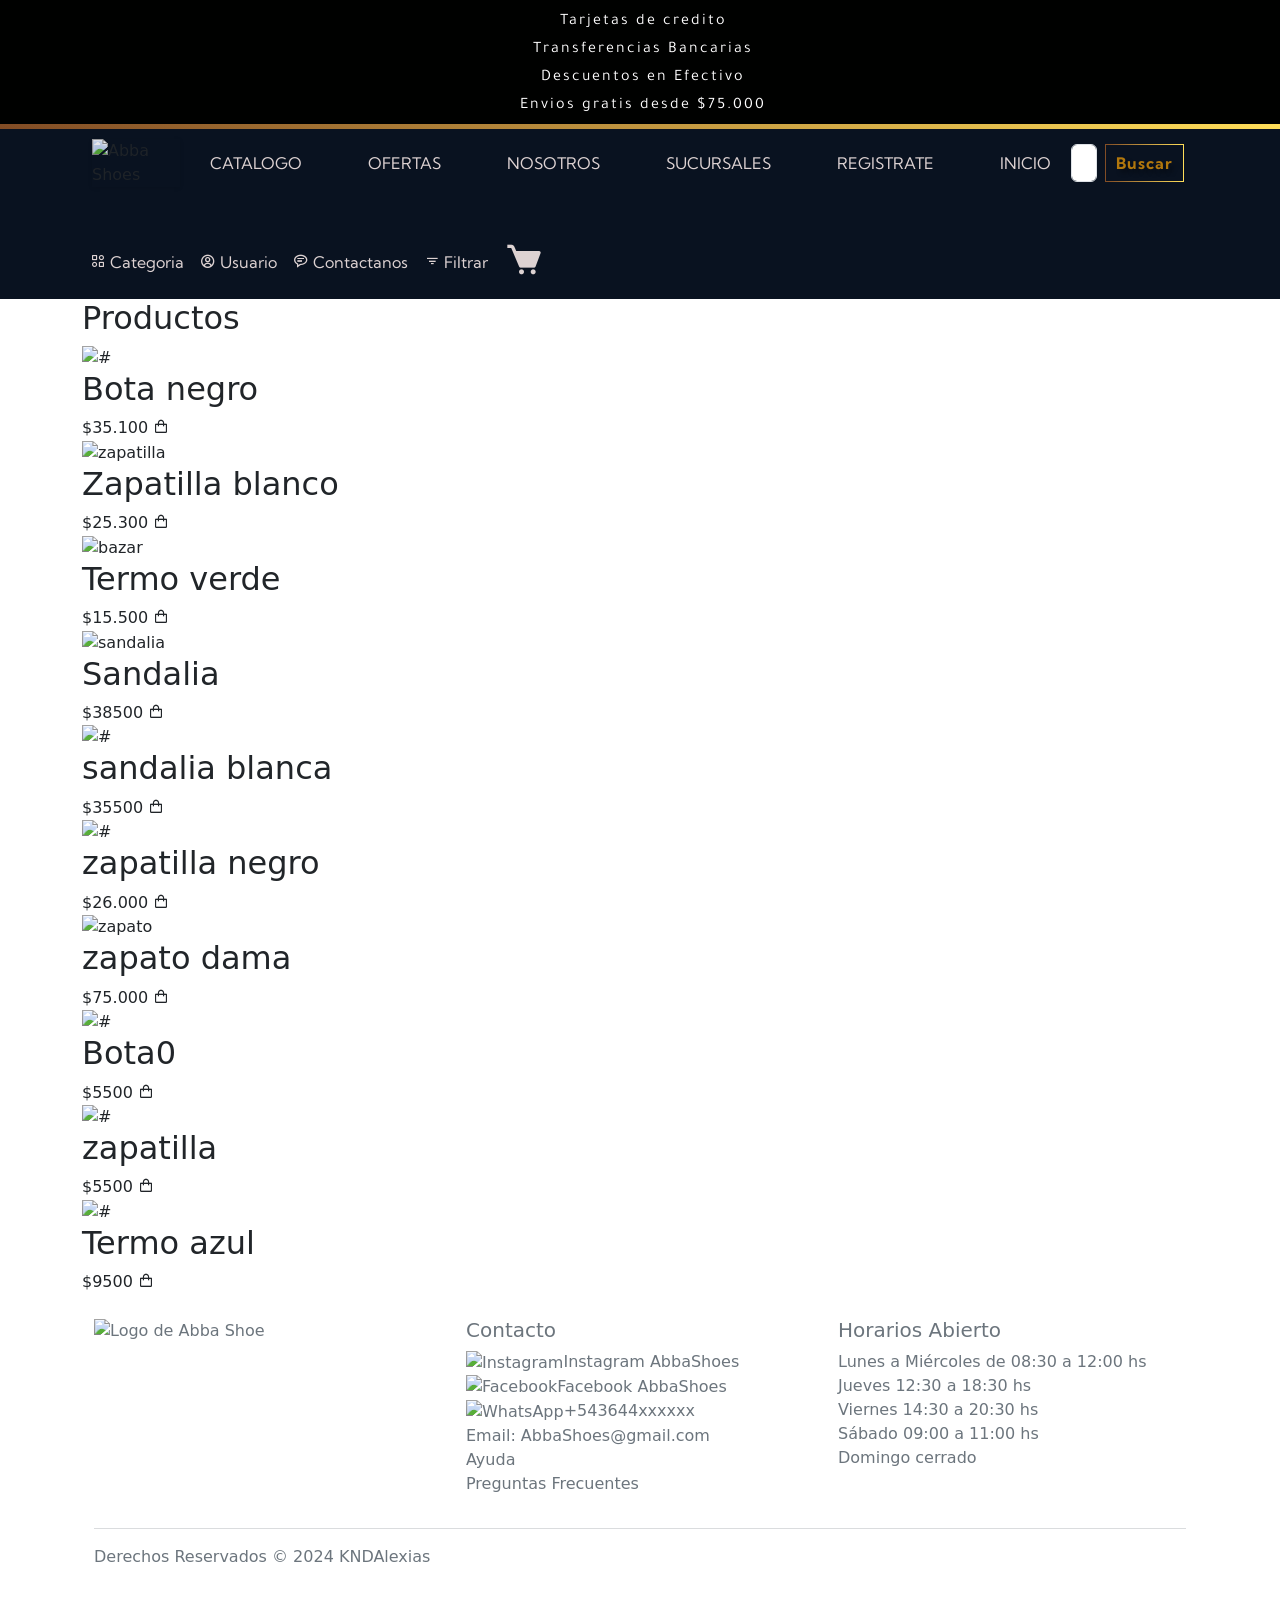
==== pages/carro.html @ 938a21e7 "fuente de letra carrusel arreglado" ====
<!DOCTYPE html>
<html lang="es">

<head>

    <head>
        <meta charset="UTF-8">
        <meta name="viewport" content="width=device-width, initial-scale=1">
        <meta name="author" content="Caceres Romina">
        <meta name="description"
            content="Zapatería Abba Shoe: Encuentra el calzado perfecto para hombres, mujeres y niños. Variedad de estilos y tallas.">
        <meta name="keywords" content="zapatería, calzado, zapatos, botas, zapatillas, moda, calidad">
        <meta name="robots" content="index, follow">
        <title>AbbaShoe</title>
        <!--icono bx y Bootstrap-->
        <link href="https://cdn.jsdelivr.net/npm/bootstrap-icons@1.8.0/font/bootstrap-icons.css" rel="stylesheet">
        <link href="https://cdn.jsdelivr.net/npm/bootstrap@5.3.2/dist/css/bootstrap.min.css" rel="stylesheet"
            integrity="sha384-T3c6CoIi6uLrA9TneNEoa7RxnatzjcDSCmG1MXxSR1GAsXEV/Dwwykc2MPK8M2HN" crossorigin="anonymous">
        <link rel="stylesheet" href="https://cdnjs.cloudflare.com/ajax/libs/font-awesome/5.15.4/css/all.min.css"
            integrity="sha512-xxxxxx" crossorigin="anonymous" />
        <!--STLYLE CSS-->
        <link href='https://unpkg.com/boxicons@2.1.4/css/boxicons.min.css' rel='stylesheet'><!--STLYLE CSS iconos-->
        
            <!-- Boxicons CSS -->
    <link href='https://unpkg.com/boxicons@2.1.4/css/boxicons.min.css' rel='stylesheet'>
    <link rel="stylesheet" href="../assets/css/carro.css">
    <link rel="stylesheet" href="../assets/css/header.css">
    <link rel="stylesheet" href="../assets/css/footer.css">


    </head>

<body>
    <!--carrusel metodos de pagos-->
     <a href="./pages/tipopago.html" class="section-carrusel text-center">
        <div class="text-carousel ">
            <div class="text-slide ">
                <i class='text-white' >&nbspTarjetas de credito</i>
            </div>
            <div class="text-slide ">
                <i class=' text-white'>&nbspTransferencias Bancarias</i>
            </div>
            <div class="text-slide ">
                <i class=' text-white'>&nbspDescuentos en Efectivo</i> 
            </div>
            <div class="text-slide ">
                <i class=' text-white'>&nbspEnvios gratis desde $75.000</i>
            </div>
        </div>
    </a>
    <!--carrusel metodos de pagos-->

    <!--MENU con boostrap-->

    <header class="decoracion">

        <div class="container d-flex justify-content-between align-items-center">
            <div class="logo">
                <a href=".././index.html">
                    <img src="../assets/logos/blanco.png" alt="Abba Shoes" >
                </a>
            </div>

            <nav class="navbar navbar-expand-lg ">
                <div class="container-fluid">
                    <button class="navbar-toggler" type="button" data-bs-bs-toggle="collapse" data-bs-target="#navbarNav"
                        aria-controls="navbarNav" aria-expanded="false" aria-label="Toggle navigation">
                        <span class="navbar-toggler-icon"></span>
                    </button>

                    <div class="collapse navbar-collapse" id="navbarNav">
                        <ul class="navbar-nav justify-content-center">
                            <li class="nav-item"><a class="nav-link" href="../pages/carro.html">CATALOGO</a></li>
                            <li class="nav-item"><a class="nav-link" href="../pages/descuentos.html">OFERTAS</a></li>
                            <li class="nav-item"><a class="nav-link" href="../pages/historia.html">NOSOTROS</a></li>
                            <li class="nav-item"><a class="nav-link" href="../pages/Local.html">SUCURSALES</a></li>
                            <li class="nav-item"><a class="nav-link" href="../pages/registro.html">REGISTRATE</a></li>
                            <li class="nav-item"><a class="nav-link" href="../pages/inicio.html">INICIO</a></li>
                        </ul>

                        <form class="d-flex" role="search">
                            <input class="form-control me-2" type="search" placeholder="Buscar" aria-label="Search">
                            <button class="btn btn-outline" type="submit">Buscar</button>
                        </form>
                    </div>
                </div>
            </nav>
        </div>

    </header>

    <!--////////////////-->
        
            <!-- Segundo renglón del header -->
        
            <!-- Segundo navegador -->
            <nav class="navbar navbar-expand-md navbar-primary bg-subtlet">
                <div class="container">
                    <div class="collapse navbar-collapse" id="navbarNav">
                        <ul class="navbar-nav mr-auto">
                            <li class="nav-item dropdown">
                                <a class="nav-link dropdown-bs-toggle" href="#" id="caracteristicasDropdown" role="button" data-bs-toggle="dropdown" aria-haspopup="true" aria-expanded="false">
                                    <i class='bx bx-category-alt' ></i> Categoria
                                </a>
                                <ul class="dropdown-menu" aria-labelledby="caracteristicasDropdown">
                                    <li><button class="dropdown-item">Zapatos</button></li>
                                    <li><button class="dropdown-item">Zapatillas</button></li>
                                    <li><button class="dropdown-item">Sandalias</button></li>
                                    <li><button class="dropdown-item">Botas</button></li>
                                    <li><button class="dropdown-item">Accesorios</button></li>
                                    <li><button class="dropdown-item">Sale</button></li>
                                    <li><button class="dropdown-item">2x1</button></li>
                                </ul>
                            </li>
                            <li class="nav-item">
                                <a class="nav-link" href="#">
                                    <i class='bx bx-user-circle' id=""></i> Usuario
                                </a>
                            </li>
                            <li class="nav-item">
                                <a class="nav-link" href="#">
                                    <i class='bx bx-message-rounded-detail' ></i> Contactanos
                                </a>
                            </li>
                            <li class="nav-item dropdown">
                                <a class="nav-link dropdown-bs-toggle" href="#" id="filtrarDropdown" role="button" data-bs-toggle="dropdown" aria-haspopup="true" aria-expanded="false">
                                    <i class='bx bx-filter'></i> Filtrar
                                </a>
                                <ul class="dropdown-menu" aria-labelledby="filtrarDropdown">
                                    <li><button class="dropdown-item">Precio Menor</button></li>
                                    <li><button class="dropdown-item">Precio Mayor</button></li>
                                </ul>
                            </li>
                        </ul>
                        <!-- Icono del carrito -->
                        <ul class="navbar-nav">
                            <li class="nav-item">
                                <a class="nav-link" name="carro" href="#">
                                    <i class='bx bxs-cart'id="cart-icon"></i></a>
                            </li>
                        </ul>
                    </div>
                </div>
                <!--Cart-->
                <div class="cart">
                    <h2 class="cart-title">Compra</h2>
                    <form action="insertarOrdenproducto.php" method="post" class="OrdenProducto-form"></form>
                    <!--Content-->
                    <div class="cart-content">
        
                    </div>
        
                    <!-- Total -->
                    <div class="total">
                        <div class="total-title">Total</div>
                        <div class="total-price">$0</div>
                    </div>
        
                    <!-- Buy Button -->
                    <button type="button" class="btn-buy" value="Comprar" name="Comprar">Compra Ahora</button>
                    <!-- Cart Close -->
                    <i class="bx bx-x" id="close-cart"></i>
                </div>
            </nav>
            
    
      

 <!--////////////////-->




<!--Shop-->

<section class="shop container">
    <h2 class="section-title">Productos</h2>
    <!-- Content -->
    <div class="shop-content">
        <!-- Box 1 -->
        <div class="product-box">
            <img src="../assets/img/imgP/9.png" alt="#" class="product-img">
            <h2 class="product-title">Bota negro</h2>
            <span class="price">$35.100</span>
            <i class="bx bx-shopping-bag add-cart"></i>
        </div>


        <!-- Box 1 -->
        <div class="product-box">
            <img src="../assets/img/imgP/10.png" alt="zapatilla" class="product-img">
            <h2 class="product-title">Zapatilla blanco</h2>
            <span class="price">$25.300</span>
            <i class="bx bx-shopping-bag add-cart"></i>
        </div>


        <!-- Box 1 -->
        <div class="product-box">
            <img src="../assets/img/imgP/termo-verde.jpg" alt="bazar" class="product-img">
            <h2 class="product-title">Termo verde</h2>
            <span class="price">$15.500</span>
            <i class="bx bx-shopping-bag add-cart"></i>
        </div>



        <!-- Box 1.2 -->
        <div class="product-box">
            <img src="../assets/img/imgP/8.png" alt="sandalia" class="product-img">
            <h2 class="product-title">Sandalia</h2>
            <span class="price">$38500</span>
            <i class="bx bx-shopping-bag add-cart"></i>
        </div>
        <!-- Box 1.3 -->
        <div class="product-box">
            <img src="../assets/img/imgP/7.png" alt="#" class="product-img">
            <h2 class="product-title">sandalia blanca</h2>
            <span class="price">$35500</span>
            <i class="bx bx-shopping-bag add-cart"></i>
        </div>
        <!-- Box 1.4 -->
        <div class="product-box">
            <img src="../assets/img/imgP/6.png" alt="#" class="product-img">
            <h2 class="product-title">zapatilla negro</h2>
            <span class="price">$26.000</span>
            <i class="bx bx-shopping-bag add-cart"></i>
        </div>
        <!-- Box 2.1 -->
        <div class="product-box">
            <img src="../assets/img/imgP/5.png" alt="zapato" class="product-img">
            <h2 class="product-title">zapato dama</h2>
            <span class="price">$75.000</span>
            <i class="bx bx-shopping-bag add-cart"></i>
        </div>
        <!-- Box 2.2 -->
        <div class="product-box">
            <img src="../assets/img/imgP/4.png" alt="#" class="product-img">
            <h2 class="product-title">Bota0</h2>
            <span class="price">$5500</span>
            <i class="bx bx-shopping-bag add-cart"></i>
        </div>
        <!-- Box 2.3 -->
        <div class="product-box">
            <img src="../assets/img/imgP/3.png" alt="#" class="product-img">
            <h2 class="product-title">zapatilla</h2>
            <span class="price">$5500</span>
            <i class="bx bx-shopping-bag add-cart"></i>
        </div>
        <!-- Box 2.4 -->
        <div class="product-box">
            <img src="../assets/img/imgP/2.png" alt="#" class="product-img">
            <h2 class="product-title">Termo azul</h2>
            <span class="price">$9500</span>
            <i class="bx bx-shopping-bag add-cart"></i>
        </div>

        



    </div>
</section>

<!--footer-->
<!--footer-->
<footer class="  text-left text-secondary mt-auto ">
    <div class="decoracionfooter pie-pagina">
        <div class="container p-4">
            <div class="row">
                <div class="col-md-4">
                    <figure>
                        <a href="../index.html">
                            <img src="../assets/logos/logoBcuadro.png" alt="Logo de Abba Shoe" width="250px"
                                class="img-fluid">
                        </a>
                    </figure>
                </div>
                <div class="col-md-4">
                    <h5>Contacto</h5>
                    <ul class="list-unstyled">
                        <li><a href="https://www.instagram.com/abba.shoe/" class="redes-sociales" ><img src="../assets/logos/instagram.png"class="redes-img" alt="Instagram">Instagram AbbaShoes</a></li>
                            <li><a href="https://www.instagram.com/abba.shoe/" class="redes-sociales" ><img src="../assets/logos/facebook.png"class="redes-img" alt="Facebook">Facebook AbbaShoes</a></li>
                            <li><a href="https://web.whatsapp.com/" class="redes-sociales" ><img src="../assets/logos/messenger.png" class="redes-img" alt="WhatsApp">+543644xxxxxx</a></li>
                            <li><a href="#" class="text-secondary">Email: AbbaShoes@gmail.com</a></li>
                            <li><a href="../pages/comocomprar.html" class="text-secondary" >Ayuda</a></li>
                            <li><a href="../pages/preguntas.html" class="text-secondary" >Preguntas Frecuentes</a></li>

                    </ul>
                </div>
                <div class="col-md-4">
                    <h5>Horarios Abierto</h5>
                    <ul class="list-unstyled">
                        <li><a href="../pages/Local.html" class="text-secondary">Lunes a Miércoles de 08:30 a 12:00 hs</a></li>
                        <li><a href="../pages/Local.html" class="text-secondary">Jueves 12:30 a 18:30 hs</a></li>
                        <li><a href="../pages/Local.html" class="text-secondary">Viernes 14:30 a 20:30 hs</a></li>
                        <li><a href="../pages/Local.html" class="text-secondary">Sábado 09:00 a 11:00 hs</a></li>
                        <li><a href="../pages/Local.html" class="text-secondary">Domingo cerrado</a></li>
                    </ul>
                </div>
            </div>
            <div class="col-md-20">
                <hr>
                <a href="https://www.instagram.com/arominaca?utm_source=ig_web_button_share_sheet&igsh=ZDNlZDc0MzIxNw==">
                    <p class="text-secondary">Derechos Reservados © 2024 KNDAlexias</p>
                </a>
                
            </div>
        </div>
    </div>
</footer>

<!--js boostrap-->

<script src="https://cdn.jsdelivr.net/npm/bootstrap@5.3.2/dist/js/bootstrap.bundle.min.js"
    integrity="sha384-C6RzsynM9kWDrMNeT87bh95OGNyZPhcTNXj1NW7RuBCsyN/o0jlpcV8Qyq46cDfL"
    crossorigin="anonymous"></script>
<!--js lieso-->
<script src="../assets/js/anuncio.js"></script>
<script src="../assets/js/cart.js"></script>
<script src="../assets/js/anuncio.js"></script>
<script src="../assets/js/carro.js"></script>

</body>

</html>
---- assets/css/header.css ----
@import url('https://fonts.googleapis.com/css2?family=Kumbh+Sans:wght@100..900&display=swap');

/*font-family: 'Kumbh Sans', sans-serif;*/
@import url('https://fonts.googleapis.com/css2?family=Josefin+Sans:wght@600&family=Poppins:wght@400;500;600;700&family=Prompt&family=Tajawal:wght@500;900&display=swap');
/*font-family: 'Josefin Sans', sans-serif;
font-family: 'Tajawal', sans-serif;*/
@import url('https://fonts.googleapis.com/css2?family=DM+Serif+Display:ital@0;1&family=Open+Sans:wght@400;500;600;800&display=swap');
/*font-family: 'DM Serif Display', serif;
font-family: 'Open Sans', sans-serif;
3 TARJETAS PRODUCTO ALEGRE*/



:root {
    --gradiente-color-1: #814C25; /* Primer */
    --gradiente-color-2: #FFDE59; /* Segundo */
    --color-texto:#ddd2d2;
    --color-fondo:#091220;
    --color-body:#0D1A2D;
    --main-color: #fd4646;
    --text-color: #171427;
    --bg--color: #fff0f0;

}


* {
    margin: 0;
    padding: 0;
    
}
h1{
    color: #171427;
}

header  {
    background-color: var(--color-fondo);

}

.decoracion {
    border-top: 5px solid transparent; 
    border-image: linear-gradient(to right, #814C25, #FFDE59); 
    border-image-slice: 1; 
    height: 100px;/*altura del head*/
}
/*logo header NOSE COMO UBICARLO A LA IZQUIERDA*/

.logo img {
    width: 80px; 
    height: auto;
    margin: 10px;
    opacity: 0.9; 
    box-shadow: 0 1px 4px rgba(0, 0, 0, 0.1); 
    
}


/*-*/
header nav ul {
    list-style: none;
    display: flex;
    gap: 50px; /* Espacio entre elementos de la lista */
    margin-right: 10px;
   
    align-items: center;
}
.navbar {
    background-color: var(--color-fondo); /* Color de fondo */
    z-index: 2;
}

/* Estilo para el botón de la hamburguesa */
.navbar-toggler {
    border-color: var(--bg--color); 
}
.navbar-nav .nav-link{
    text-decoration: none;
    font-family: 'Kumbh Sans', sans-serif;
    color: #ddd2d2;
    
}
.navbar-nav .nav-link:hover {
    color: var(--gradiente-color-1); /* Cambia el color al pasar el cursor sobre el enlace */
}

header.search-container {
    display: flex;
    margin-left:30px;

}

.secondary-nav {
    display: flex;
    align-items: center;
    justify-content: space-between;
    background-color: #f8f9fa; 
    padding: 10px 20px; 
    box-shadow: 0 1px 4px rgba(0, 0, 0, 0.1); 
    margin-top: 100px;
}
/*Cart calsados*/

#cart-icon {
    font-size: 2.5rem;
    cursor: pointer;
    margin-right: 20px;
}
.cart{
    position: fixed;
    top: 0;
    right: -100%;
    width: 360px;
    min-height: 100vh;
    padding: 20px;
    background: var(--bg--color);
    box-shadow: -2px 0 4px hsl(0 4% 15% / 10%);
    transition: 0.3s;
    
}

.cart .cart-title,
.cart .total-title,
.cart .total-price {
    font-family: 'Kumbh Sans', sans-serif;
    color: var(--text-color);
}

.cart.active{
    right: 0;
}

.cart-title{
    text-align: center;
    font-size: 1.5rem;
    font-weight: 600;
    margin-top: 2rem;
    color: var(--text-color);
    
}
.secondary-nav .icons {
    display: flex;
    align-items: center;
}

.secondary-nav .icons i {
    font-size: 24px;
    font-family: 'Kumbh Sans', sans-serif;
    margin-right: 10px; 
}

.secondary-nav .links a {
    margin-left: 20px; 
    text-decoration: none;
    color: var(--bg--color); 
}

.secondary-nav .links a:hover {
    text-decoration: underline; 
}


/*CONTENIDO DEL  carrusel metodos de pago */

.text-carousel {
  background-color:rgb(0, 1, 0); /* Fondo oscuro (puedes cambiarlo) */
  color: white;              /* Color del texto */
  padding: 6px;             /* Espaciado interno opcional */
}

.text-slide i{
    letter-spacing: 2px;
    font-style: normal;
    font-family: 'Tajawal', sans-serif
}
.iconsvg {
  width: 16px;
  height: 16px;
  margin-right: 6px;
  fill: white;
}

a {
  text-decoration: none;   /* Saca el subrayado */
  color: inherit;          /* Hereda el color del texto padre */
  font-style: normal;      /* Por si tiene estilo itálico */
}



/* Buscador */
form.d-flex {
    border-image: linear-gradient(to right, #814C25, #FFDE59);
    border: 2px solid transparent; 
    border-radius: 10px; 
}

button.btn {
    border-image: linear-gradient(to right, #814C25, #FFDE59); 
    border-image-slice: 1; 
    padding: 5px 10px; 
    color: rgb(177, 119, 13); 
    font-family: 'Kumbh Sans', sans-serif;
    letter-spacing: 1px;
    font-weight: bold; /* Texto en negrita */
    text-shadow: 4px 4px 4px rgba(0, 0, 0, 0.35);
}

button.btn:hover {
    opacity: 0.9;
    background-color:#c96822 ; 
}

/* anuncio inicial */
.text-slide {
    font-family: 'Kumbh Sans', sans-serif; 
}
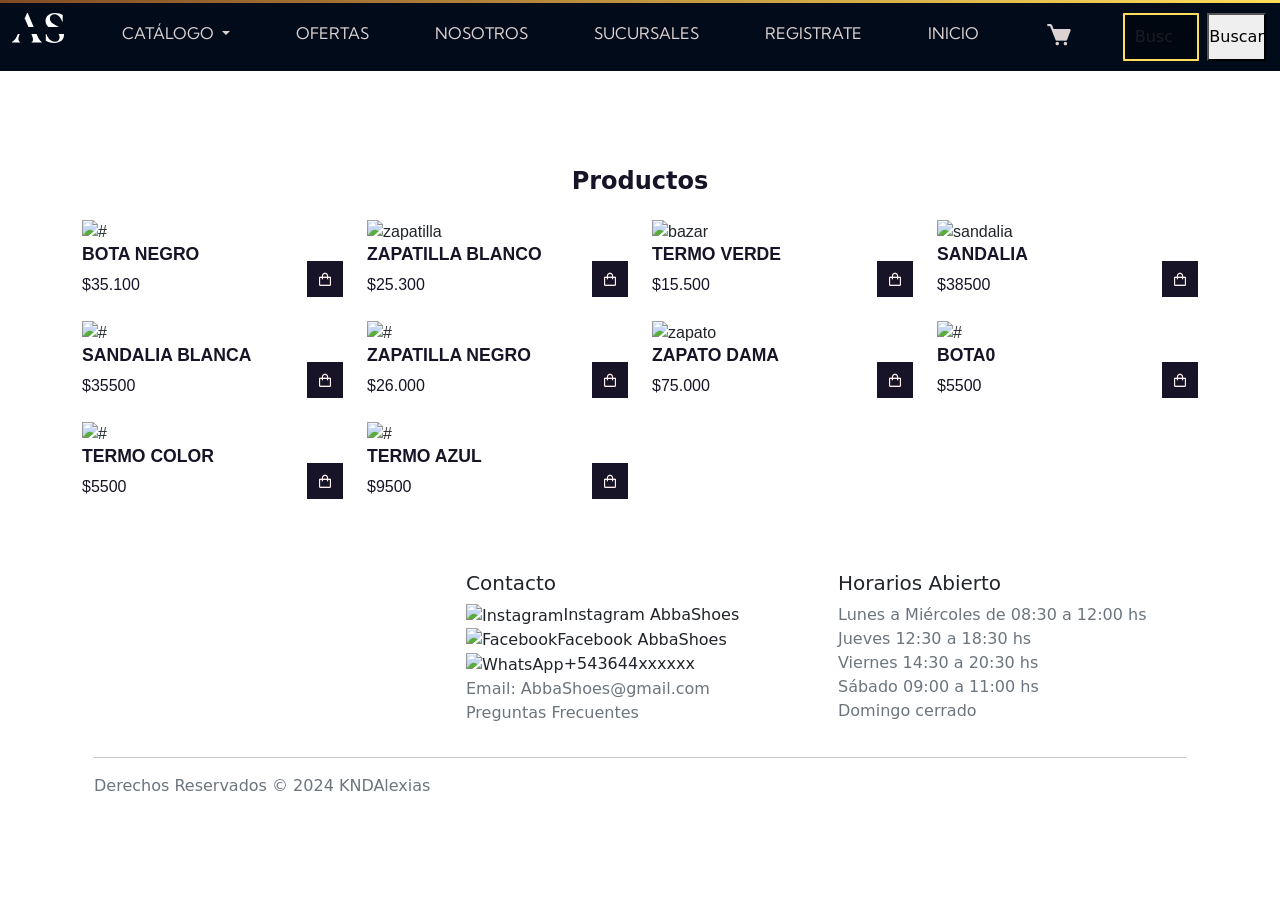
==== commit 22b604a3: "filtros añadidos" ====
--- a/pages/carro.html
+++ b/pages/carro.html
@@ -20,307 +20,293 @@
             integrity="sha512-xxxxxx" crossorigin="anonymous" />
         <!--STLYLE CSS-->
         <link href='https://unpkg.com/boxicons@2.1.4/css/boxicons.min.css' rel='stylesheet'><!--STLYLE CSS iconos-->
-        
-            <!-- Boxicons CSS -->
-    <link href='https://unpkg.com/boxicons@2.1.4/css/boxicons.min.css' rel='stylesheet'>
-    <link rel="stylesheet" href="../assets/css/carro.css">
-    <link rel="stylesheet" href="../assets/css/header.css">
-    <link rel="stylesheet" href="../assets/css/footer.css">
+
+        <!-- Boxicons CSS -->
+        <link href='https://unpkg.com/boxicons@2.1.4/css/boxicons.min.css' rel='stylesheet'>
+        <link rel="stylesheet" href="../assets/css/carro.css">
+        <link rel="stylesheet" href="../assets/css/header.css">
+        <link rel="stylesheet" href="../assets/css/footer.css">
 
 
     </head>
 
-<body>
-    <!--carrusel metodos de pagos-->
-     <a href="./pages/tipopago.html" class="section-carrusel text-center">
-        <div class="text-carousel ">
-            <div class="text-slide ">
-                <i class='text-white' >&nbspTarjetas de credito</i>
-            </div>
-            <div class="text-slide ">
-                <i class=' text-white'>&nbspTransferencias Bancarias</i>
-            </div>
-            <div class="text-slide ">
-                <i class=' text-white'>&nbspDescuentos en Efectivo</i> 
-            </div>
-            <div class="text-slide ">
-                <i class=' text-white'>&nbspEnvios gratis desde $75.000</i>
-            </div>
-        </div>
-    </a>
-    <!--carrusel metodos de pagos-->
-
     <!--MENU con boostrap-->
 
     <header class="decoracion">
 
-        <div class="container d-flex justify-content-between align-items-center">
-            <div class="logo">
-                <a href=".././index.html">
-                    <img src="../assets/logos/blanco.png" alt="Abba Shoes" >
-                </a>
-            </div>
-
-            <nav class="navbar navbar-expand-lg ">
+        <div class="d-flex justify-content-center align-items-center">
+
+            <nav class="navbar navbar-expand-lg navbar-light bg-subtle">
                 <div class="container-fluid">
-                    <button class="navbar-toggler" type="button" data-bs-bs-toggle="collapse" data-bs-target="#navbarNav"
+
+                    <!-- Botón hamburguesa -->
+                    <button class="navbar-toggler" type="button" data-bs-toggle="collapse" data-bs-target="#navbarNav"
                         aria-controls="navbarNav" aria-expanded="false" aria-label="Toggle navigation">
                         <span class="navbar-toggler-icon"></span>
                     </button>
 
+                    <!-- Contenido del menú -->
                     <div class="collapse navbar-collapse" id="navbarNav">
-                        <ul class="navbar-nav justify-content-center">
-                            <li class="nav-item"><a class="nav-link" href="../pages/carro.html">CATALOGO</a></li>
-                            <li class="nav-item"><a class="nav-link" href="../pages/descuentos.html">OFERTAS</a></li>
-                            <li class="nav-item"><a class="nav-link" href="../pages/historia.html">NOSOTROS</a></li>
-                            <li class="nav-item"><a class="nav-link" href="../pages/Local.html">SUCURSALES</a></li>
-                            <li class="nav-item"><a class="nav-link" href="../pages/registro.html">REGISTRATE</a></li>
-                            <li class="nav-item"><a class="nav-link" href="../pages/inicio.html">INICIO</a></li>
+                        <ul class="navbar-nav  mb-2 mb-lg-0">
+                            <li class="nav-item ">
+                                <a href=".././index.html">
+                                    <img src="../assets/img/AS logo new/AbbaShoes Reduced Negative.svg" alt="Abba Shoes"
+                                        height="30px">
+                                </a>
+                            </li>
+                            <li class="nav-item dropdown">
+                                <a class="nav-link dropdown-toggle" href="#" id="caracteristicasDropdown" role="button"
+                                    data-bs-toggle="dropdown" aria-expanded="false">
+                                    CATÁLOGO
+                                </a>
+                                <ul class="dropdown-menu" aria-labelledby="caracteristicasDropdown">
+                                    <li><a class="dropdown-item" href="./pages/carro.html">Todos</a></li>
+
+                                    <li><button class="dropdown-item filtro-btn" data-filtro="zapatos">Zapatos</button>
+                                    </li>
+                                    <li><button class="dropdown-item filtro-btn"
+                                            data-filtro="zapatillas">Zapatillas</button></li>
+                                    <li><button class="dropdown-item filtro-btn"
+                                            data-filtro="sandalias">Sandalias</button></li>
+                                    <li><button class="dropdown-item filtro-btn" data-filtro="botas">Botas</button></li>
+                                    <li><button class="dropdown-item filtro-btn"
+                                            data-filtro="accesorios">Bazar</button></li>
+                                    <li><button class="dropdown-item filtro-btn" data-filtro="sale">Sale</button></li>
+                                    <li><button class="dropdown-item filtro-btn" data-filtro="2x1">2x1</button></li>
+
+                                </ul>
+                            </li>
+
+                            <li class="nav-item">
+                                <a class="nav-link" href="./descuentos.html">OFERTAS</a>
+                            </li>
+                            <li class="nav-item">
+                                <a class="nav-link" href="./historia.html">NOSOTROS</a>
+                            </li>
+                            <li class="nav-item">
+                                <a class="nav-link" href="./Local.html">SUCURSALES</a>
+                            </li>
+                            <li class="nav-item">
+                                <a class="nav-link" href="./registro.html">REGISTRATE</a>
+                            </li>
+                            <li class="nav-item">
+                                <a class="nav-link" href="./inicio.html">INICIO</a>
+                            </li>
+
+                            <!-- Icono del carrito -->
+                        <ul class="navbar-nav">
+                            <li class="nav-item">
+                                <a class="nav-link" name="carro" href="#">
+                                    <i class='bx bxs-cart fs-3'id="cart-icon"></i></a>
+                            </li>
                         </ul>
 
+                        </ul>
+
+                        <!-- Formulario de búsqueda -->
                         <form class="d-flex" role="search">
-                            <input class="form-control me-2" type="search" placeholder="Buscar" aria-label="Search">
-                            <button class="btn btn-outline" type="submit">Buscar</button>
+                            <input class="form-control me-2  custom-input " type="search" placeholder="Buscar"
+                                aria-label="Buscar">
+                            <button class="button-deco" type="submit">Buscar</button>
                         </form>
                     </div>
                 </div>
             </nav>
+
         </div>
 
     </header>
 
     <!--////////////////-->
-        
-            <!-- Segundo renglón del header -->
-        
-            <!-- Segundo navegador -->
-            <nav class="navbar navbar-expand-md navbar-primary bg-subtlet">
-                <div class="container">
-                    <div class="collapse navbar-collapse" id="navbarNav">
-                        <ul class="navbar-nav mr-auto">
-                            <li class="nav-item dropdown">
-                                <a class="nav-link dropdown-bs-toggle" href="#" id="caracteristicasDropdown" role="button" data-bs-toggle="dropdown" aria-haspopup="true" aria-expanded="false">
-                                    <i class='bx bx-category-alt' ></i> Categoria
-                                </a>
-                                <ul class="dropdown-menu" aria-labelledby="caracteristicasDropdown">
-                                    <li><button class="dropdown-item">Zapatos</button></li>
-                                    <li><button class="dropdown-item">Zapatillas</button></li>
-                                    <li><button class="dropdown-item">Sandalias</button></li>
-                                    <li><button class="dropdown-item">Botas</button></li>
-                                    <li><button class="dropdown-item">Accesorios</button></li>
-                                    <li><button class="dropdown-item">Sale</button></li>
-                                    <li><button class="dropdown-item">2x1</button></li>
-                                </ul>
-                            </li>
-                            <li class="nav-item">
-                                <a class="nav-link" href="#">
-                                    <i class='bx bx-user-circle' id=""></i> Usuario
-                                </a>
-                            </li>
-                            <li class="nav-item">
-                                <a class="nav-link" href="#">
-                                    <i class='bx bx-message-rounded-detail' ></i> Contactanos
-                                </a>
-                            </li>
-                            <li class="nav-item dropdown">
-                                <a class="nav-link dropdown-bs-toggle" href="#" id="filtrarDropdown" role="button" data-bs-toggle="dropdown" aria-haspopup="true" aria-expanded="false">
-                                    <i class='bx bx-filter'></i> Filtrar
-                                </a>
-                                <ul class="dropdown-menu" aria-labelledby="filtrarDropdown">
-                                    <li><button class="dropdown-item">Precio Menor</button></li>
-                                    <li><button class="dropdown-item">Precio Mayor</button></li>
-                                </ul>
-                            </li>
+
+    <nav>
+        <!--Cart-->
+        <div class="cart">
+            <h2 class="cart-title">Compra</h2>
+            <form action="insertarOrdenproducto.php" method="post" class="OrdenProducto-form"></form>
+            <!--Content-->
+            <div class="cart-content">
+
+            </div>
+
+            <!-- Total -->
+            <div class="total">
+                <div class="total-title">Total</div>
+                <div class="total-price">$0</div>
+            </div>
+
+            <!-- Buy Button -->
+            <button type="button" class="btn-buy" value="Comprar" name="Comprar">Compra Ahora</button>
+            <!-- Cart Close -->
+            <i class="bx bx-x" id="close-cart"></i>
+        </div>
+    </nav>
+
+
+
+
+    <!--////////////////-->
+
+
+
+
+    <!--Shop-->
+
+    <section class="shop container">
+        <h2 class="section-title">Productos</h2>
+        <!-- Content -->
+        <div class="shop-content">
+            <!-- Box 1 -->
+            <div class="product-box" data-categoria="botas">
+                <img src="../assets/img/imgP/9.png" alt="#" class="product-img">
+                <h2 class="product-title">Bota negro</h2>
+                <span class="price">$35.100</span>
+                <i class="bx bx-shopping-bag add-cart"></i>
+            </div>
+
+
+            <!-- Box 1 -->
+            <div class="product-box" data-categoria="zapatillas">
+                <img src="../assets/img/imgP/10.png" alt="zapatilla" class="product-img">
+                <h2 class="product-title">Zapatilla blanco</h2>
+                <span class="price">$25.300</span>
+                <i class="bx bx-shopping-bag add-cart"></i>
+            </div>
+
+
+            <!-- Box 1 -->
+            <div class="product-box" data-categoria="2x1">
+                <img src="../assets/img/imgP/termo-verde.jpg" alt="bazar" class="product-img">
+                <h2 class="product-title">Termo verde</h2>
+                <span class="price">$15.500</span>
+                <i class="bx bx-shopping-bag add-cart"></i>
+            </div>
+
+
+
+            <!-- Box 1.2 -->
+            <div class="product-box" data-categoria="zapatillas">
+                <img src="../assets/img/imgP/8.png" alt="sandalia" class="product-img">
+                <h2 class="product-title">Sandalia</h2>
+                <span class="price">$38500</span>
+                <i class="bx bx-shopping-bag add-cart"></i>
+            </div>
+            <!-- Box 1.3 -->
+            <div class="product-box" data-categoria="2x1">
+                <img src="../assets/img/imgP/7.png" alt="#" class="product-img">
+                <h2 class="product-title">sandalia blanca</h2>
+                <span class="price">$35500</span>
+                <i class="bx bx-shopping-bag add-cart"></i>
+            </div>
+            <!-- Box 1.4 -->
+            <div class="product-box" data-categoria="zapatillas">
+                <img src="../assets/img/imgP/6.png" alt="#" class="product-img">
+                <h2 class="product-title">zapatilla negro</h2>
+                <span class="price">$26.000</span>
+                <i class="bx bx-shopping-bag add-cart"></i>
+            </div>
+            <!-- Box 2.1 -->
+            <div class="product-box" data-categoria="zapatos">
+                <img src="../assets/img/imgP/5.png" alt="zapato" class="product-img">
+                <h2 class="product-title">zapato dama</h2>
+                <span class="price">$75.000</span>
+                <i class="bx bx-shopping-bag add-cart"></i>
+            </div>
+            <!-- Box 2.2 -->
+            <div class="product-box" data-categoria="botas">
+                <img src="../assets/img/imgP/4.png" alt="#" class="product-img">
+                <h2 class="product-title">Bota0</h2>
+                <span class="price">$5500</span>
+                <i class="bx bx-shopping-bag add-cart"></i>
+            </div>
+            <!-- Box 2.3 -->
+            <div class="product-box" data-categoria="Bazar">
+                <img src="../assets/img/imgP/3.png" alt="#" class="product-img">
+                <h2 class="product-title">Termo color</h2>
+                <span class="price">$5500</span>
+                <i class="bx bx-shopping-bag add-cart"></i>
+            </div>
+            <!-- Box 2.4 -->
+            <div class="product-box" data-categoria="Bazar">
+                <img src="../assets/img/imgP/2.png" alt="#" class="product-img">
+                <h2 class="product-title">Termo azul</h2>
+                <span class="price">$9500</span>
+                <i class="bx bx-shopping-bag add-cart"></i>
+            </div>
+
+
+
+
+
+        </div>
+    </section>
+
+<!--footer-->
+    <footer class="  text-left text-seconda ">
+        <div class="decoracionfooter pie-pagina">
+            <div class="container p-4">
+                <div class="row">
+                    <div class="col-md-4 d-flex justify-content-center align-items-center">
+
+
+                        <img src="../assets/img/AS logo new/AbbaShoes Negative.svg" alt="Logo de Abba Shoe" width="250px"
+                            class="">
+
+
+                    </div>
+                    <div class="col-md-4">
+                        <h5>Contacto</h5>
+                        <ul class="list-unstyled">
+
+                            <li><a href="https://www.instagram.com/abba.shoe/" class="redes-sociales"><img
+                                        src="../assets/logos/instagram.png" class="redes-img" alt="Instagram">Instagram
+                                    AbbaShoes</a></li>
+                            <li><a href="https://www.instagram.com/abba.shoe/" class="redes-sociales"><img
+                                        src="../assets/logos/facebook.png" class="redes-img" alt="Facebook">Facebook
+                                    AbbaShoes</a></li>
+                            <li><a href="https://web.whatsapp.com/" class="redes-sociales"><img
+                                        src="../assets/logos/messenger.png" class="redes-img"
+                                        alt="WhatsApp">+543644xxxxxx</a></li>
+                            <li><a href="#" class="text-secondary">Email: AbbaShoes@gmail.com</a></li>
+                            <li><a href="../pages/preguntas.html" class="text-secondary">Preguntas Frecuentes</a></li>
                         </ul>
-                        <!-- Icono del carrito -->
-                        <ul class="navbar-nav">
-                            <li class="nav-item">
-                                <a class="nav-link" name="carro" href="#">
-                                    <i class='bx bxs-cart'id="cart-icon"></i></a>
-                            </li>
+                    </div>
+                    <div class="col-md-4">
+                        <h5>Horarios Abierto</h5>
+                        <ul class="list-unstyled">
+                            <li><a href="../pages/Local.html" class="text-secondary">Lunes a Miércoles de 08:30 a 12:00
+                                    hs</a></li>
+                            <li><a href="../pages/Local.html" class="text-secondary">Jueves 12:30 a 18:30 hs</a></li>
+                            <li><a href="../pages/Local.html" class="text-secondary">Viernes 14:30 a 20:30 hs</a></li>
+                            <li><a href="../pages/Local.html" class="text-secondary">Sábado 09:00 a 11:00 hs</a></li>
+                            <li><a href="../pages/Local.html" class="text-secondary">Domingo cerrado</a></li>
                         </ul>
                     </div>
                 </div>
-                <!--Cart-->
-                <div class="cart">
-                    <h2 class="cart-title">Compra</h2>
-                    <form action="insertarOrdenproducto.php" method="post" class="OrdenProducto-form"></form>
-                    <!--Content-->
-                    <div class="cart-content">
-        
-                    </div>
-        
-                    <!-- Total -->
-                    <div class="total">
-                        <div class="total-title">Total</div>
-                        <div class="total-price">$0</div>
-                    </div>
-        
-                    <!-- Buy Button -->
-                    <button type="button" class="btn-buy" value="Comprar" name="Comprar">Compra Ahora</button>
-                    <!-- Cart Close -->
-                    <i class="bx bx-x" id="close-cart"></i>
+                <div class="col-md-20">
+                    <hr>
+                    <a
+                        href="https://www.instagram.com/arominaca?utm_source=ig_web_button_share_sheet&igsh=ZDNlZDc0MzIxNw==">
+                        <p class="text-secondary">Derechos Reservados © 2024 KNDAlexias</p>
+                    </a>
+
                 </div>
-            </nav>
-            
-    
-      
-
- <!--////////////////-->
-
-
-
-
-<!--Shop-->
-
-<section class="shop container">
-    <h2 class="section-title">Productos</h2>
-    <!-- Content -->
-    <div class="shop-content">
-        <!-- Box 1 -->
-        <div class="product-box">
-            <img src="../assets/img/imgP/9.png" alt="#" class="product-img">
-            <h2 class="product-title">Bota negro</h2>
-            <span class="price">$35.100</span>
-            <i class="bx bx-shopping-bag add-cart"></i>
+            </div>
         </div>
-
-
-        <!-- Box 1 -->
-        <div class="product-box">
-            <img src="../assets/img/imgP/10.png" alt="zapatilla" class="product-img">
-            <h2 class="product-title">Zapatilla blanco</h2>
-            <span class="price">$25.300</span>
-            <i class="bx bx-shopping-bag add-cart"></i>
-        </div>
-
-
-        <!-- Box 1 -->
-        <div class="product-box">
-            <img src="../assets/img/imgP/termo-verde.jpg" alt="bazar" class="product-img">
-            <h2 class="product-title">Termo verde</h2>
-            <span class="price">$15.500</span>
-            <i class="bx bx-shopping-bag add-cart"></i>
-        </div>
-
-
-
-        <!-- Box 1.2 -->
-        <div class="product-box">
-            <img src="../assets/img/imgP/8.png" alt="sandalia" class="product-img">
-            <h2 class="product-title">Sandalia</h2>
-            <span class="price">$38500</span>
-            <i class="bx bx-shopping-bag add-cart"></i>
-        </div>
-        <!-- Box 1.3 -->
-        <div class="product-box">
-            <img src="../assets/img/imgP/7.png" alt="#" class="product-img">
-            <h2 class="product-title">sandalia blanca</h2>
-            <span class="price">$35500</span>
-            <i class="bx bx-shopping-bag add-cart"></i>
-        </div>
-        <!-- Box 1.4 -->
-        <div class="product-box">
-            <img src="../assets/img/imgP/6.png" alt="#" class="product-img">
-            <h2 class="product-title">zapatilla negro</h2>
-            <span class="price">$26.000</span>
-            <i class="bx bx-shopping-bag add-cart"></i>
-        </div>
-        <!-- Box 2.1 -->
-        <div class="product-box">
-            <img src="../assets/img/imgP/5.png" alt="zapato" class="product-img">
-            <h2 class="product-title">zapato dama</h2>
-            <span class="price">$75.000</span>
-            <i class="bx bx-shopping-bag add-cart"></i>
-        </div>
-        <!-- Box 2.2 -->
-        <div class="product-box">
-            <img src="../assets/img/imgP/4.png" alt="#" class="product-img">
-            <h2 class="product-title">Bota0</h2>
-            <span class="price">$5500</span>
-            <i class="bx bx-shopping-bag add-cart"></i>
-        </div>
-        <!-- Box 2.3 -->
-        <div class="product-box">
-            <img src="../assets/img/imgP/3.png" alt="#" class="product-img">
-            <h2 class="product-title">zapatilla</h2>
-            <span class="price">$5500</span>
-            <i class="bx bx-shopping-bag add-cart"></i>
-        </div>
-        <!-- Box 2.4 -->
-        <div class="product-box">
-            <img src="../assets/img/imgP/2.png" alt="#" class="product-img">
-            <h2 class="product-title">Termo azul</h2>
-            <span class="price">$9500</span>
-            <i class="bx bx-shopping-bag add-cart"></i>
-        </div>
-
-        
-
-
-
-    </div>
-</section>
-
-<!--footer-->
-<!--footer-->
-<footer class="  text-left text-secondary mt-auto ">
-    <div class="decoracionfooter pie-pagina">
-        <div class="container p-4">
-            <div class="row">
-                <div class="col-md-4">
-                    <figure>
-                        <a href="../index.html">
-                            <img src="../assets/logos/logoBcuadro.png" alt="Logo de Abba Shoe" width="250px"
-                                class="img-fluid">
-                        </a>
-                    </figure>
-                </div>
-                <div class="col-md-4">
-                    <h5>Contacto</h5>
-                    <ul class="list-unstyled">
-                        <li><a href="https://www.instagram.com/abba.shoe/" class="redes-sociales" ><img src="../assets/logos/instagram.png"class="redes-img" alt="Instagram">Instagram AbbaShoes</a></li>
-                            <li><a href="https://www.instagram.com/abba.shoe/" class="redes-sociales" ><img src="../assets/logos/facebook.png"class="redes-img" alt="Facebook">Facebook AbbaShoes</a></li>
-                            <li><a href="https://web.whatsapp.com/" class="redes-sociales" ><img src="../assets/logos/messenger.png" class="redes-img" alt="WhatsApp">+543644xxxxxx</a></li>
-                            <li><a href="#" class="text-secondary">Email: AbbaShoes@gmail.com</a></li>
-                            <li><a href="../pages/comocomprar.html" class="text-secondary" >Ayuda</a></li>
-                            <li><a href="../pages/preguntas.html" class="text-secondary" >Preguntas Frecuentes</a></li>
-
-                    </ul>
-                </div>
-                <div class="col-md-4">
-                    <h5>Horarios Abierto</h5>
-                    <ul class="list-unstyled">
-                        <li><a href="../pages/Local.html" class="text-secondary">Lunes a Miércoles de 08:30 a 12:00 hs</a></li>
-                        <li><a href="../pages/Local.html" class="text-secondary">Jueves 12:30 a 18:30 hs</a></li>
-                        <li><a href="../pages/Local.html" class="text-secondary">Viernes 14:30 a 20:30 hs</a></li>
-                        <li><a href="../pages/Local.html" class="text-secondary">Sábado 09:00 a 11:00 hs</a></li>
-                        <li><a href="../pages/Local.html" class="text-secondary">Domingo cerrado</a></li>
-                    </ul>
-                </div>
-            </div>
-            <div class="col-md-20">
-                <hr>
-                <a href="https://www.instagram.com/arominaca?utm_source=ig_web_button_share_sheet&igsh=ZDNlZDc0MzIxNw==">
-                    <p class="text-secondary">Derechos Reservados © 2024 KNDAlexias</p>
-                </a>
-                
-            </div>
-        </div>
-    </div>
-</footer>
-
-<!--js boostrap-->
-
-<script src="https://cdn.jsdelivr.net/npm/bootstrap@5.3.2/dist/js/bootstrap.bundle.min.js"
-    integrity="sha384-C6RzsynM9kWDrMNeT87bh95OGNyZPhcTNXj1NW7RuBCsyN/o0jlpcV8Qyq46cDfL"
-    crossorigin="anonymous"></script>
-<!--js lieso-->
-<script src="../assets/js/anuncio.js"></script>
-<script src="../assets/js/cart.js"></script>
-<script src="../assets/js/anuncio.js"></script>
-<script src="../assets/js/carro.js"></script>
-
-</body>
+    </footer>
+
+
+    <!--js boostrap-->
+
+    <script src="https://cdn.jsdelivr.net/npm/bootstrap@5.3.2/dist/js/bootstrap.bundle.min.js"
+        integrity="sha384-C6RzsynM9kWDrMNeT87bh95OGNyZPhcTNXj1NW7RuBCsyN/o0jlpcV8Qyq46cDfL"
+        crossorigin="anonymous"></script>
+    <!--js lieso-->
+    <script src="../assets/js/anuncio.js"></script>
+    <script src="../assets/js/cart.js"></script>
+    <script src="../assets/js/anuncio.js"></script>
+    <script src="../assets/js/carro.js"></script>
+
+    </body>
 
 </html>
--- a/assets/css/carro.css
+++ b/assets/css/carro.css
@@ -0,0 +1,222 @@
+/*Google fonts*/
+@import url('https://fonts.googleapis.com/css2?family=DM+Serif+Display:ital@0;1&family=Open+Sans:wght@400;500;600;800&display=swap');
+/*font-family: 'DM Serif Display', serif;
+font-family: 'Open Sans', sans-serif;
+3 TARJETAS PRODUCTO ALEGRE*/
+
+@import url('https://fonts.googleapis.com/css2?family=Josefin+Sans:wght@600&family=Poppins:wght@400;500;600;700&family=Prompt&family=Tajawal:wght@500;900&display=swap');
+/*
+font-family: 'Josefin Sans', sans-serif;
+font-family: 'Tajawal', sans-serif;
+*/
+:root{
+    /*carro productos*/
+    --main-color: #fd4646;
+    --text-color: #171427;
+    --bg--color: #fff0f0;
+}   
+
+
+/*contenido productos*/
+
+section{
+    padding: 4rem 0 3rem;
+}
+
+
+/*Cart*/
+.cart{
+    z-index:3;
+}
+.detail-box{
+    display: grid;
+    row-gap: 0.5rem;
+}
+.cart-product-title{
+    font-size: 1rem;
+    text-transform: uppercase;
+    color: var(--text-color);;
+}
+
+.cart-price{
+    font-weight: 500;
+}
+.cart-quantity{
+    border: 1px solid var(--text-color);
+    outline-color: var(--main-color);
+    width: 2.4rem;
+    text-align: center;
+    font-size: 1rem;
+}
+.cart-remove{
+    font-size: 24px;
+    color: var(--text-color);
+    cursor: pointer;
+}
+
+.total{
+    display: flex;
+    justify-content: flex-end;
+    margin-top: 1.5rem;
+    border-top: 1px solid var(--text-color);
+}
+.total-title{
+    font-size: 1rem;
+    font-weight: 600;
+}
+.total-price{
+    margin-left: 0.5rem;
+}
+.btn-buy{
+    display: flex;
+    margin: 1.5rem auto 0 auto;
+    padding: 12px 20px;
+    border: none;
+    background: var(--main-color);
+    color: var(--text-color);
+    font-size: 1rem;
+    font-weight: 500;
+    cursor: pointer;
+}
+.btn-buy:hover {
+    background: var(--text-color);
+    color: var(--main-color);
+}
+
+#close-cart {
+    position: absolute;
+    top: 1rem;
+    right: 0.8rem;
+    font-size: 2rem;
+    color: var(--text-color);
+    cursor: pointer;
+}
+.cart-img{
+  height: auto;
+  width: 4rem;
+  aspect-ratio: 1 / 1;
+  object-fit: contain;  
+}
+
+
+.cart-box{
+    display: grid;
+    grid-template-columns: 32% 30% 18%;
+    align-items: center;
+    gap: 1rem;
+    margin-top: 1rem;
+}
+
+.section-title{
+    font-size: 1.5rem;
+    font-weight: 600;
+    text-align: center;
+    margin-bottom: 1.5rem;
+    color:var(--text-color);
+
+}
+.shop{
+    margin-top: 2rem;
+}
+
+/*creará una cuadrícula con columnas que tienen al menos 220 píxeles de ancho,
+pero que pueden expandirse para adaptarse al espacio
+disponible cuando sea necesario.*/
+.shop-content{
+    display: grid;
+    grid-template-columns: repeat(auto-fit, minmax(220px, auto));
+    gap: 1.5rem;
+}
+.product-box{
+    font-family: 'Poppins', sans-serif;
+    position: relative;
+}
+.product-box:hover{
+    padding: 10px;
+    border: 1px solid var(--text-color);
+    transition: 0.4s;
+
+}
+.product-img{
+    width: 100%;
+    height: auto;
+    margin-bottom: 0.5rem;
+    max-width: 100%; 
+    display: block; 
+    margin: 0 auto; 
+}
+
+.product-title{
+    color:var(--text-color);
+    font-size: 1.1rem;
+    font-weight: 600;
+    text-transform: uppercase;
+    margin-bottom: 0.5rem;
+}
+.product-box .product-title {
+    color:var(--text-color); /* Establece el color de letra a negro solo para los títulos de productos */
+}
+.price{
+    font-weight: 500;
+    color:var(--text-color);
+}
+
+.add-cart{
+    position: absolute;
+    bottom: 0;
+    right: 0;
+    background: var(--text-color);
+    color: var(--bg--color);
+    padding: 10px;
+    cursor: pointer;
+
+}
+
+
+/*"249"
+"32%" es el valor de saturación (Saturation)el color es moderadamente saturado,
+no demasiado vibrante ni apagado.
+"17%" es el valor de luminosidad (Lightness)y afecta al brillo del color.
+el color es relativamente oscuro.*/
+.add-cart:hover{
+    background: var(--main-color);
+}
+
+@media (max-width: 1080px) {
+    .nav {
+        padding: 15px;
+    }
+    section {
+        padding: 3rem 0 2 rem;
+    }
+    .container {
+        margin: 0 auto;
+        width: 90%;
+    }
+    .shop {
+        margin-top: 2rem !important;
+    }
+}
+
+@media (max-width: 400px) {
+    .nav {
+        padding: 11px;
+    }
+    .logo {
+        font-size: 1rem;
+    }
+    .cart {
+        width: 320px;
+    }
+}
+
+@media (max-width: 360px) {
+    .shop {
+        margin-top: 1rem !important;
+    }
+    .cart {
+        width: 280px;
+    }
+}
+
+
--- a/assets/css/header.css
+++ b/assets/css/header.css
@@ -14,11 +14,13 @@
 :root {
     --gradiente-color-1: #814C25; /* Primer */
     --gradiente-color-2: #FFDE59; /* Segundo */
-    --color-texto:#ddd2d2;
-    --color-fondo:#091220;
-    --color-body:#0D1A2D;
+   
+    --color-textoneg:#ddd2d2;
+    --color-textopos:#171427;
+   
+    --color-fondo: #010b1a;
+   
     --main-color: #fd4646;
-    --text-color: #171427;
     --bg--color: #fff0f0;
 
 }
@@ -28,42 +30,49 @@
     margin: 0;
     padding: 0;
     
-}
-h1{
-    color: #171427;
-}
+    
+}
+
 
 header  {
-    background-color: var(--color-fondo);
-
-}
-
+    background: var(--color-fondo)
+
+}
+
+/*LINEAS DEGRADADA*/
 .decoracion {
-    border-top: 5px solid transparent; 
+    border-top: 3px solid transparent; 
     border-image: linear-gradient(to right, #814C25, #FFDE59); 
     border-image-slice: 1; 
-    height: 100px;/*altura del head*/
-}
-/*logo header NOSE COMO UBICARLO A LA IZQUIERDA*/
-
-.logo img {
-    width: 80px; 
-    height: auto;
-    margin: 10px;
-    opacity: 0.9; 
-    box-shadow: 0 1px 4px rgba(0, 0, 0, 0.1); 
-    
-}
-
+  
+}
+
+.custom-input {
+  max-width: 190px;
+  background-color:rgb(1, 7, 16);
+  border: 2px solid #FFDE59;
+  border-radius: 1px;
+  padding: 10px;
+  outline: none;
+  font-size: 16px;
+  transition: background-color 0.3s ease;
+  color:var(--color-textoneg)
+}
+
+.custom-input:focus {
+  color:var(--color-textoneg)
+  border: 1.5px solid #FFDE59;
+  background-color:rgb(5, 36, 82);
+}
 
 /*-*/
 header nav ul {
     list-style: none;
     display: flex;
-    gap: 50px; /* Espacio entre elementos de la lista */
+    gap: 50px; 
     margin-right: 10px;
    
-    align-items: center;
+    
 }
 .navbar {
     background-color: var(--color-fondo); /* Color de fondo */
@@ -96,7 +105,7 @@
     justify-content: space-between;
     background-color: #f8f9fa; 
     padding: 10px 20px; 
-    box-shadow: 0 1px 4px rgba(0, 0, 0, 0.1); 
+    box-shadow: 0 1px 4px rgba(62, 41, 41, 0.1); 
     margin-top: 100px;
 }
 /*Cart calsados*/
